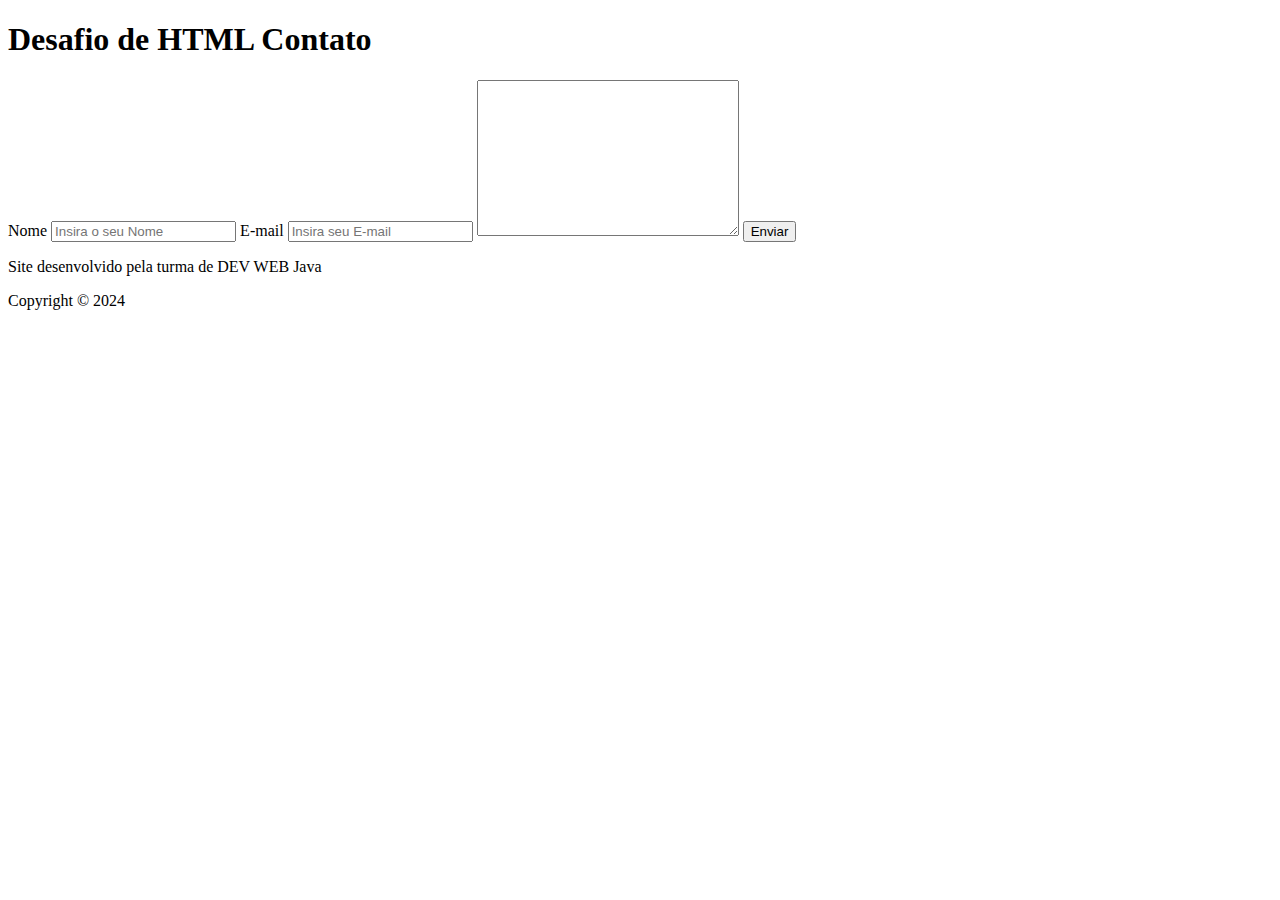
==== contact.html @ 996c6bb6 "Versão casa" ====
<!DOCTYPE html>
<html lang="pt-br">
<head>
    <meta charset="UTF-8">
    <meta name="viewport" content="width=device-width, initial-scale=1.0">
    <title>Página de Contato</title>
</head>
<body>
    <header>
        <h1>Desafio de HTML Contato</h1>

    </header>
    <main>
        <form action="" method="">
            <label for="nome">Nome</label>
            <input type="text" name="Nome" placeholder="Insira o seu Nome">     
            
            <label for="email">E-mail</label>
            <input type="email" name="email" placeholder="Insira seu E-mail">

            <textarea name="" id="" cols="30" rows="10"></textarea>
            <button>
                Enviar
            </button>
        
        </form>

    </main>
    <footer>
        <p>Site desenvolvido pela turma de DEV WEB Java</p>
        <p>Copyright &copy; 2024</p>

    </footer>
</body>
</html>
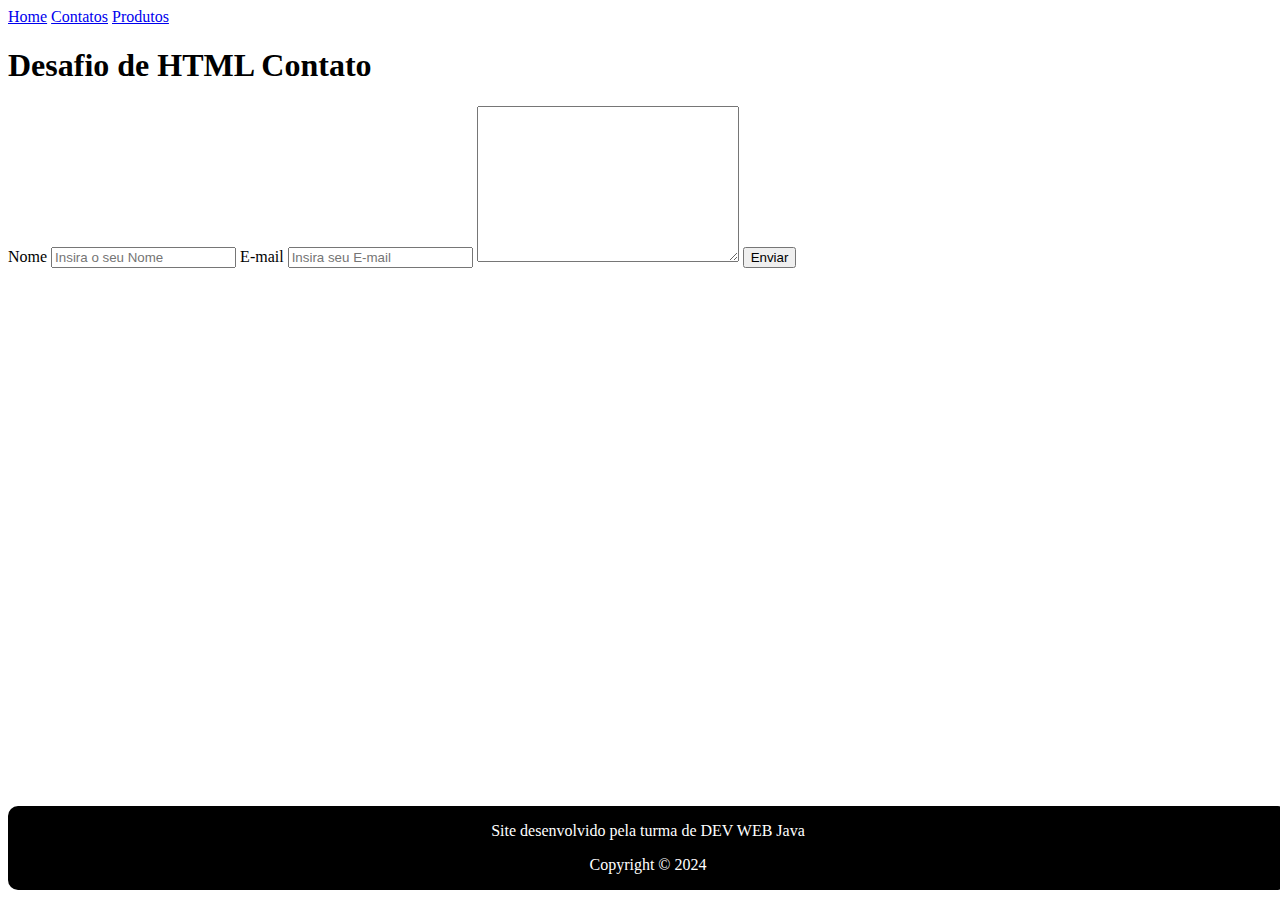
==== commit 9dba45bc: "atualização" ====
--- a/contact.html
+++ b/contact.html
@@ -4,9 +4,17 @@
     <meta charset="UTF-8">
     <meta name="viewport" content="width=device-width, initial-scale=1.0">
     <title>Página de Contato</title>
+    <link rel="stylesheet" href="CSS\styleContactPage.css">
+
 </head>
 <body>
     <header>
+        <nav id="menu">
+            <a href="Paginainicial.html">Home</a>
+            <a href="contact.html">Contatos</a>
+            <a href="produtos.html">Produtos</a>
+        </nav>
+
         <h1>Desafio de HTML Contato</h1>
 
     </header>
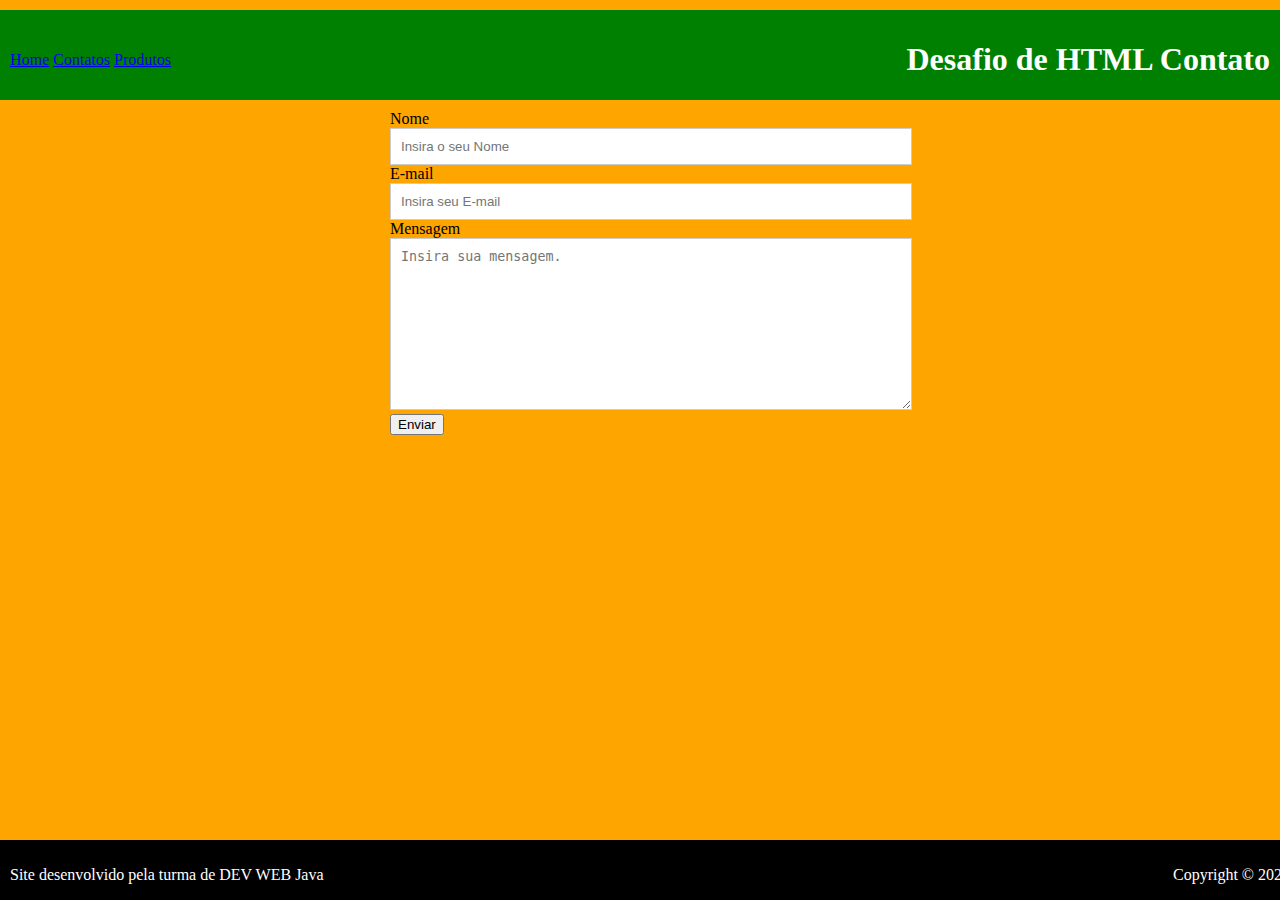
==== commit 909d3018: "nova atualização" ====
--- a/contact.html
+++ b/contact.html
@@ -25,8 +25,8 @@
             
             <label for="email">E-mail</label>
             <input type="email" name="email" placeholder="Insira seu E-mail">
-
-            <textarea name="" id="" cols="30" rows="10"></textarea>
+            <label for="mensagem">Mensagem</label>
+            <textarea name="" id="mensagem" cols="30" rows="10" placeholder="Insira sua mensagem."></textarea>
             <button>
                 Enviar
             </button>
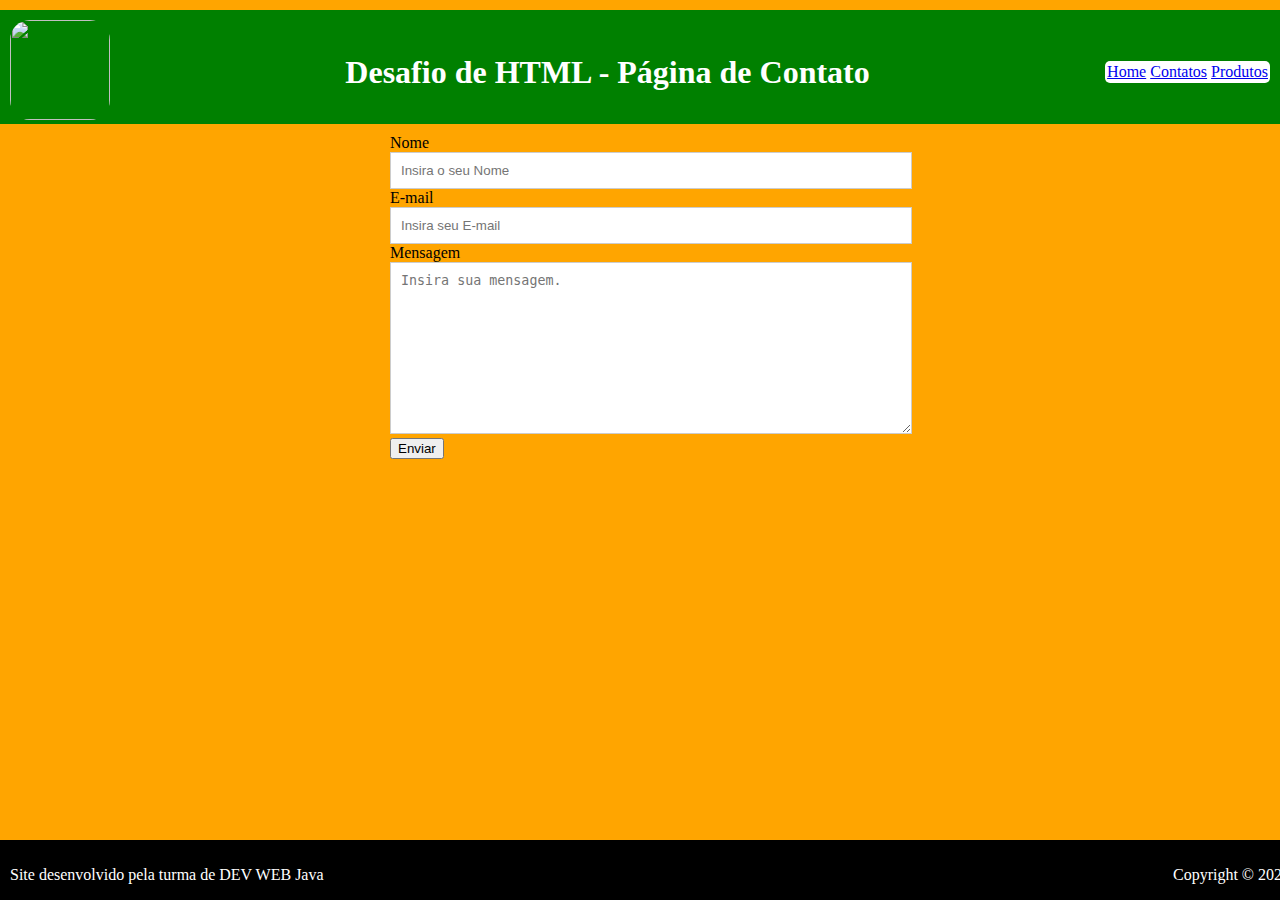
==== commit 75ca7316: "página de produtos" ====
--- a/contact.html
+++ b/contact.html
@@ -9,13 +9,21 @@
 </head>
 <body>
     <header>
-        <nav id="menu">
-            <a href="Paginainicial.html">Home</a>
-            <a href="contact.html">Contatos</a>
-            <a href="produtos.html">Produtos</a>
-        </nav>
-
-        <h1>Desafio de HTML Contato</h1>
+        <div>
+            
+            <img src="https://cdn2.iconfinder.com/data/icons/seo-web-2-3/128/Vigor_Heading-tag-html-h-seo-page-512.png" alt="" height="100px" width="100px">
+            </div>
+            <div>
+            <h1>Desafio de HTML - Página de Contato</h1>
+            
+            </div>
+            <div>
+                <article>
+                    <a href="Paginainicial.html">Home</a>
+                    <a href="contact.html">Contatos</a>
+                    <a href="produtos.html">Produtos</a>
+                </article>
+            </div>
 
     </header>
     <main>
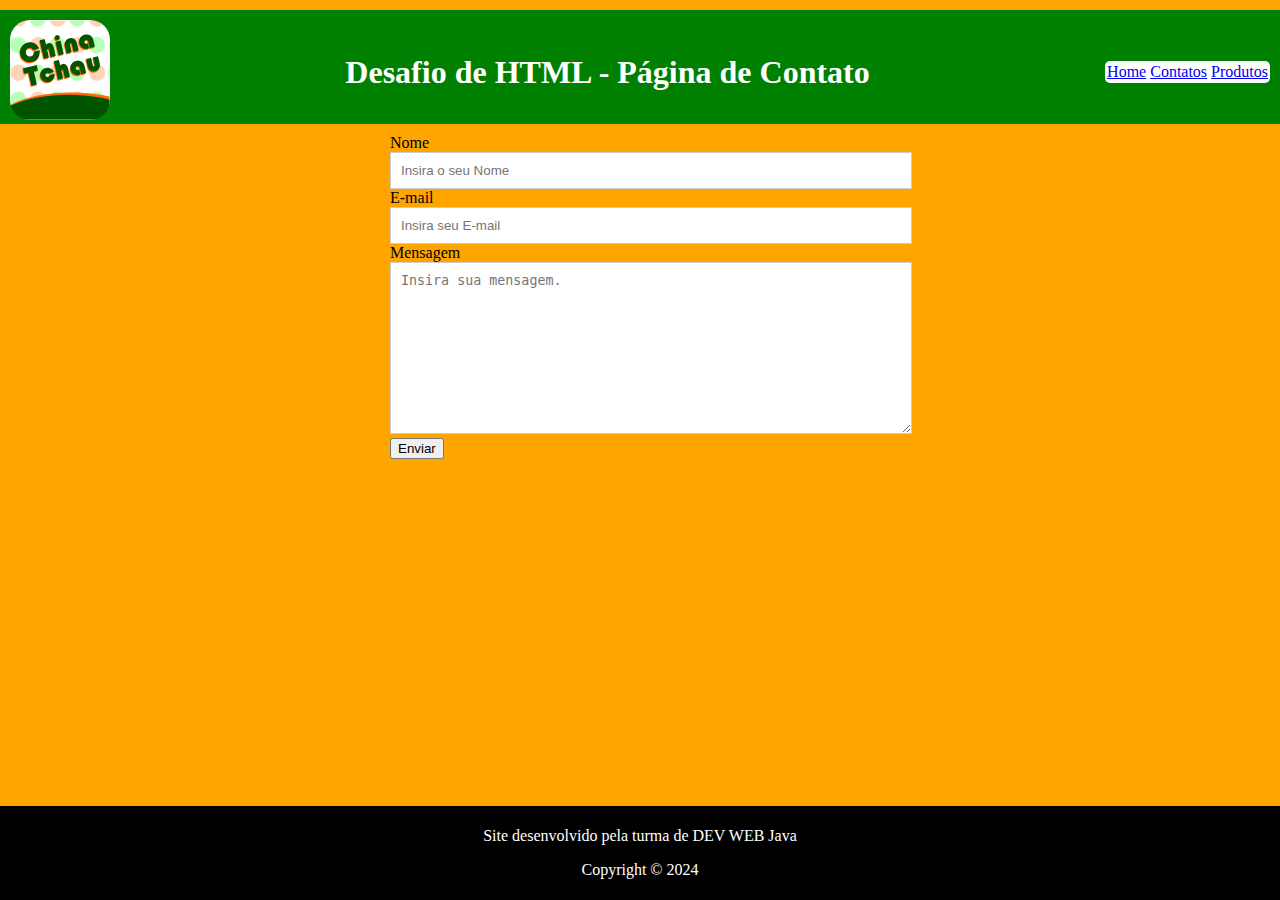
==== commit caf61e74: "página de produtos" ====
--- a/contact.html
+++ b/contact.html
@@ -11,7 +11,7 @@
     <header>
         <div>
             
-            <img src="https://cdn2.iconfinder.com/data/icons/seo-web-2-3/128/Vigor_Heading-tag-html-h-seo-page-512.png" alt="" height="100px" width="100px">
+            <img src="./IMG/logomarcachinatchau.PNG" alt="" height="100px" width="100px">
             </div>
             <div>
             <h1>Desafio de HTML - Página de Contato</h1>
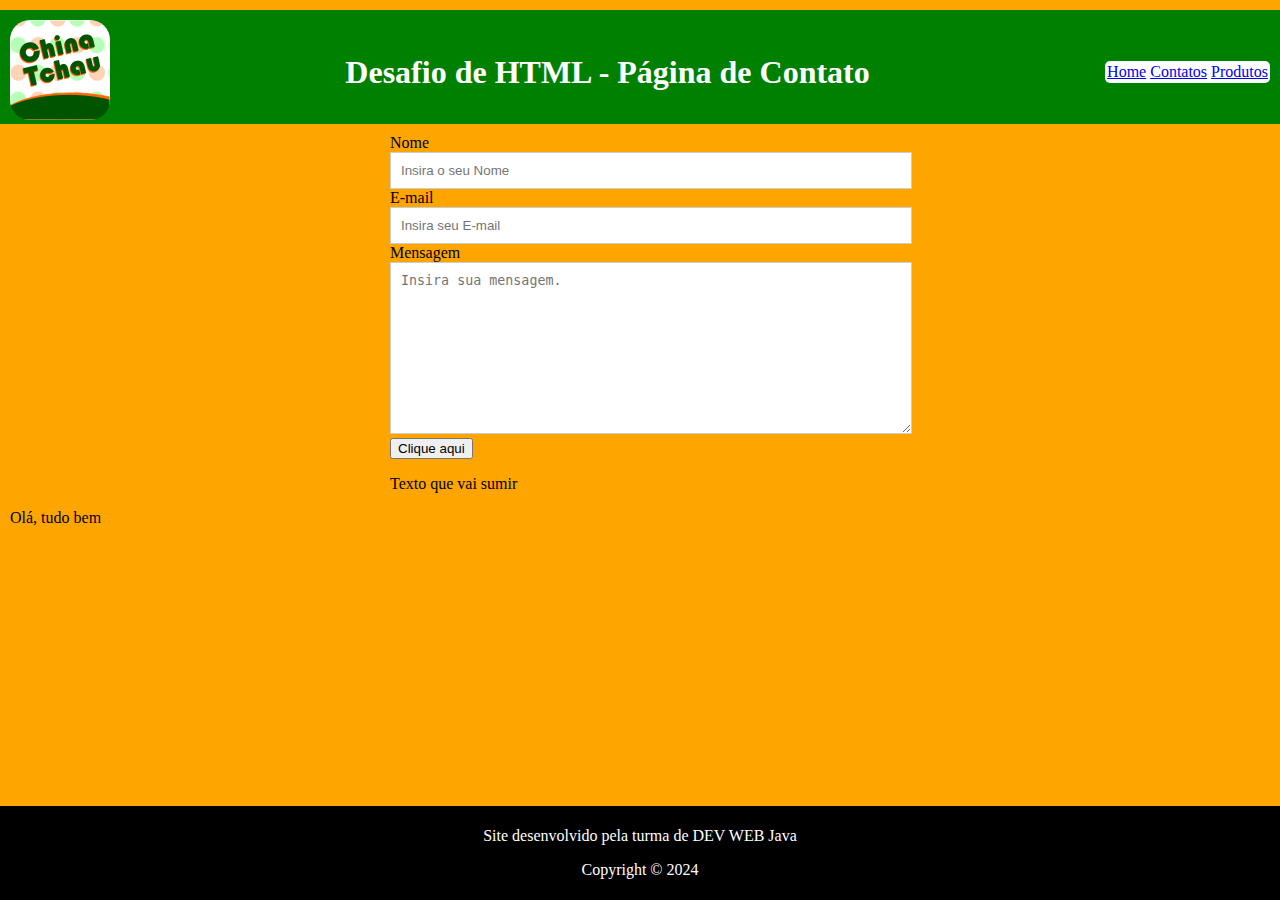
==== commit 0b1eaa7f: "Página de Produtos" ====
--- a/contact.html
+++ b/contact.html
@@ -5,6 +5,9 @@
     <meta name="viewport" content="width=device-width, initial-scale=1.0">
     <title>Página de Contato</title>
     <link rel="stylesheet" href="CSS\styleContactPage.css">
+    
+    
+    
 
 </head>
 <body>
@@ -35,11 +38,19 @@
             <input type="email" name="email" placeholder="Insira seu E-mail">
             <label for="mensagem">Mensagem</label>
             <textarea name="" id="mensagem" cols="30" rows="10" placeholder="Insira sua mensagem."></textarea>
-            <button>
-                Enviar
-            </button>
+            <div></div>
+            <button onclick="myFunction()">Clique aqui</button>
+      <!-- botão que apaga o texto ao ser clicado -->
+                <div id="contextText" style="display: block;"><p>Texto que vai sumir</p></div>
+        <!-- div com id -->
+        
         
         </form>
+        <div>
+            <p class="texto">Olá, tudo bem</p>
+            
+
+        </div>
 
     </main>
     <footer>
@@ -48,4 +59,10 @@
 
     </footer>
 </body>
-</html>+
+<!-- Tags scripts do JavaScript -->
+<script type="text/javascript" src="./JS/script.js"></script>
+<!--Chamar JQuery-->
+<script type="text/javascript" src="./JS/jquery-v3.7.1.min.js"></script>
+</html>
+
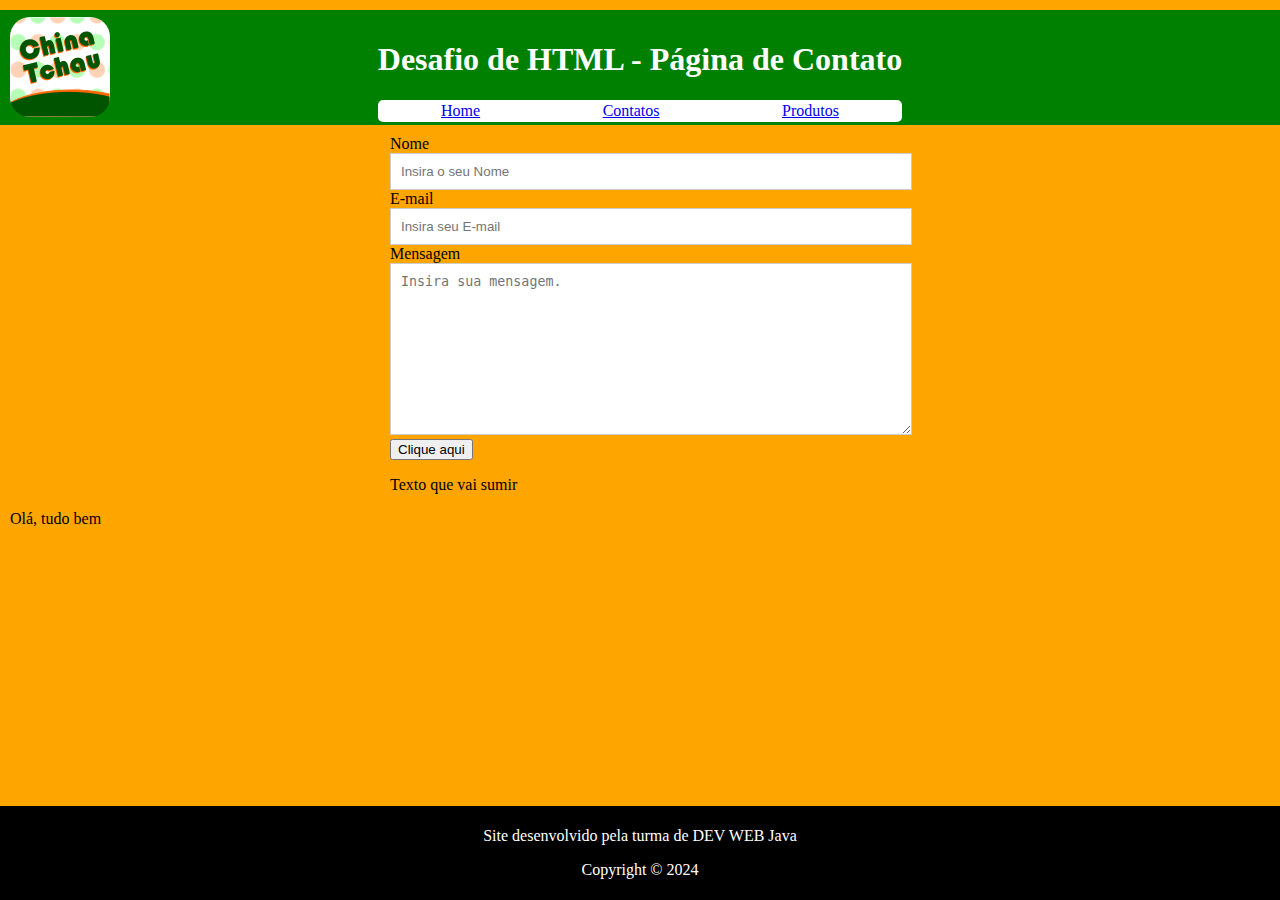
==== commit c7421448: "atualização" ====
--- a/contact.html
+++ b/contact.html
@@ -18,15 +18,16 @@
             </div>
             <div>
             <h1>Desafio de HTML - Página de Contato</h1>
-            
-            </div>
-            <div>
+            <nav>
                 <article>
                     <a href="Paginainicial.html">Home</a>
                     <a href="contact.html">Contatos</a>
                     <a href="produtos.html">Produtos</a>
                 </article>
+            </nav>
+            
             </div>
+            
 
     </header>
     <main>
@@ -59,10 +60,10 @@
 
     </footer>
 </body>
-
+<!--Chamar JQuery-->
+<script type="text/javascript" src="./JS/jquery-v3.7.1.min.js"></script>
 <!-- Tags scripts do JavaScript -->
 <script type="text/javascript" src="./JS/script.js"></script>
-<!--Chamar JQuery-->
-<script type="text/javascript" src="./JS/jquery-v3.7.1.min.js"></script>
+
 </html>
 
